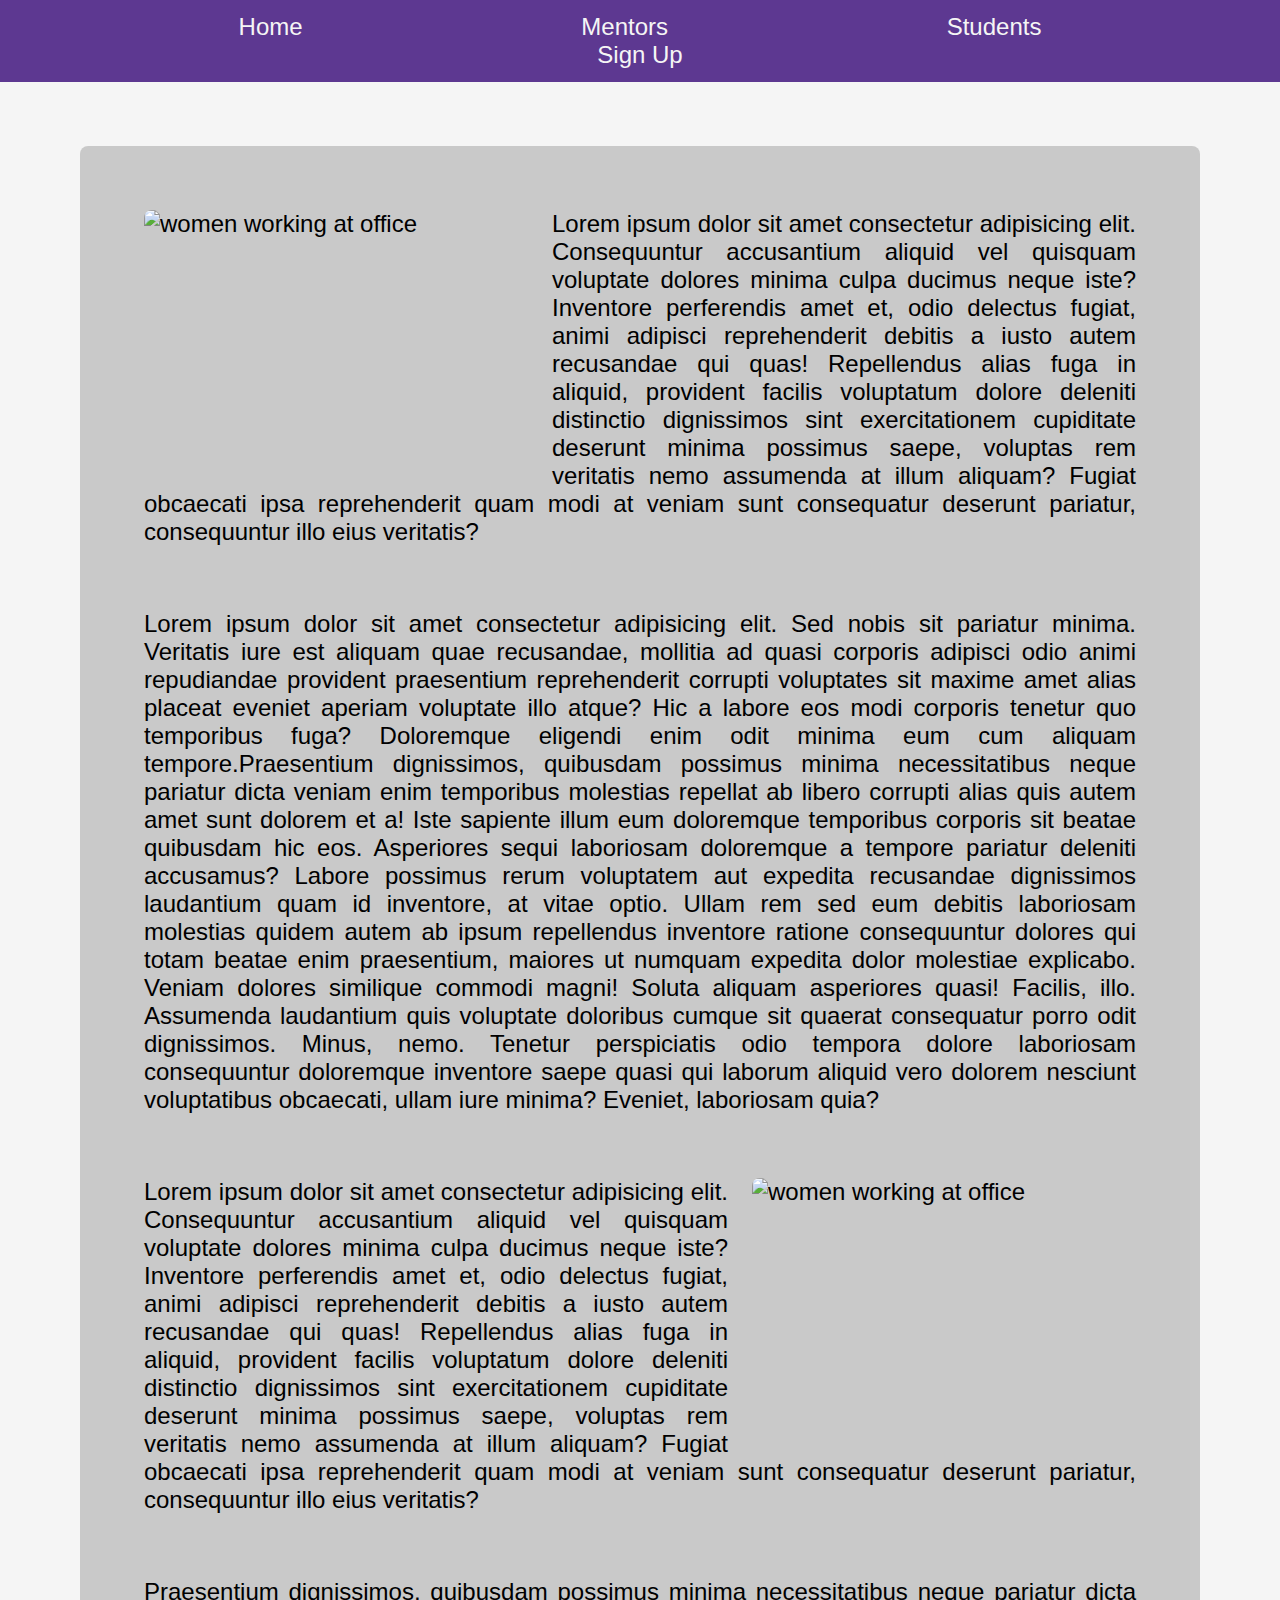
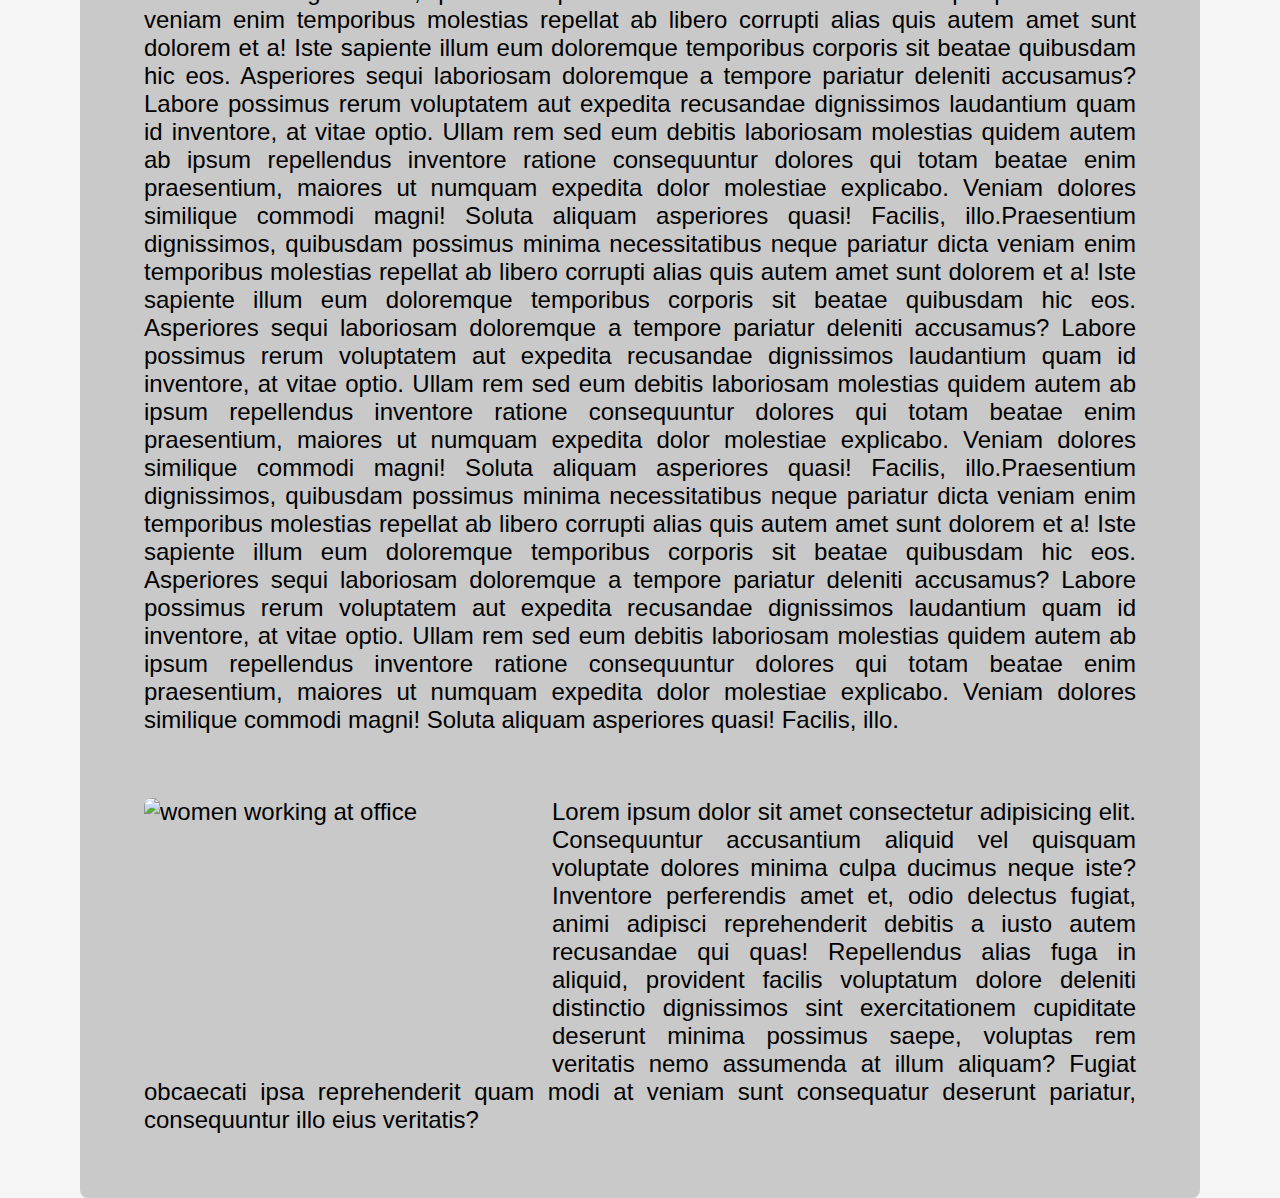
==== practice_project/index.html @ eef0f89d "add header code" ====
<!DOCTYPE html>
<html lang="en">
  <head>
    <meta charset="UTF-8" />
    <meta http-equiv="X-UA-Compatible" content="IE=edge" />
    <meta name="viewport" content="width=device-width, initial-scale=1.0" />
    <title>Home-Page</title>
    <link rel="stylesheet" href="css/styles.css" />
    <link
      rel="icon"
      type="image/png"
      href="img/favicon-16x16.png"
      sizes="16x16"
    />
  </head>
  <body>
    <header>
      <nav>
        <ul>
          <li><a href="">Home</a></li>
          <li><a href="">Mentors</a></li>
          <li><a href="">Students</a></li>
          <li><a href="">Sign Up</a></li>
        </ul>
      </nav>
      <section>
        <article>
          <img
            class="block left"
            src="https://images.unsplash.com/photo-1670272505497-d532f0b50702?ixlib=rb-4.0.3&ixid=MnwxMjA3fDB8MHxwaG90by1wYWdlfHx8fGVufDB8fHx8&auto=format&fit=crop&w=1170&q=80"
            alt="women working at office"
            width="400"
            height="250"
          />
          <p>
            Lorem ipsum dolor sit amet consectetur adipisicing elit.
            Consequuntur accusantium aliquid vel quisquam voluptate dolores
            minima culpa ducimus neque iste? Inventore perferendis amet et, odio
            delectus fugiat, animi adipisci reprehenderit debitis a iusto autem
            recusandae qui quas! Repellendus alias fuga in aliquid, provident
            facilis voluptatum dolore deleniti distinctio dignissimos sint
            exercitationem cupiditate deserunt minima possimus saepe, voluptas
            rem veritatis nemo assumenda at illum aliquam? Fugiat obcaecati ipsa
            reprehenderit quam modi at veniam sunt consequatur deserunt
            pariatur, consequuntur illo eius veritatis?
          </p>
        </article>
        <p>
          Lorem ipsum dolor sit amet consectetur adipisicing elit. Sed nobis sit
          pariatur minima. Veritatis iure est aliquam quae recusandae, mollitia
          ad quasi corporis adipisci odio animi repudiandae provident
          praesentium reprehenderit corrupti voluptates sit maxime amet alias
          placeat eveniet aperiam voluptate illo atque? Hic a labore eos modi
          corporis tenetur quo temporibus fuga? Doloremque eligendi enim odit
          minima eum cum aliquam tempore.Praesentium dignissimos, quibusdam
          possimus minima necessitatibus neque pariatur dicta veniam enim
          temporibus molestias repellat ab libero corrupti alias quis autem amet
          sunt dolorem et a! Iste sapiente illum eum doloremque temporibus
          corporis sit beatae quibusdam hic eos. Asperiores sequi laboriosam
          doloremque a tempore pariatur deleniti accusamus? Labore possimus
          rerum voluptatem aut expedita recusandae dignissimos laudantium quam
          id inventore, at vitae optio. Ullam rem sed eum debitis laboriosam
          molestias quidem autem ab ipsum repellendus inventore ratione
          consequuntur dolores qui totam beatae enim praesentium, maiores ut
          numquam expedita dolor molestiae explicabo. Veniam dolores similique
          commodi magni! Soluta aliquam asperiores quasi! Facilis, illo.
          Assumenda laudantium quis voluptate doloribus cumque sit quaerat
          consequatur porro odit dignissimos. Minus, nemo. Tenetur perspiciatis
          odio tempora dolore laboriosam consequuntur doloremque inventore saepe
          quasi qui laborum aliquid vero dolorem nesciunt voluptatibus
          obcaecati, ullam iure minima? Eveniet, laboriosam quia?
        </p>

        <article>
          <img
            class="block right"
            src="https://images.unsplash.com/photo-1670272506253-3a185e06d102?ixlib=rb-4.0.3&ixid=MnwxMjA3fDF8MHxwaG90by1wYWdlfHx8fGVufDB8fHx8&auto=format&fit=crop&w=1170&q=80"
            alt="women working at office"
            width="400"
            height="250"
          />
          <p>
            Lorem ipsum dolor sit amet consectetur adipisicing elit.
            Consequuntur accusantium aliquid vel quisquam voluptate dolores
            minima culpa ducimus neque iste? Inventore perferendis amet et, odio
            delectus fugiat, animi adipisci reprehenderit debitis a iusto autem
            recusandae qui quas! Repellendus alias fuga in aliquid, provident
            facilis voluptatum dolore deleniti distinctio dignissimos sint
            exercitationem cupiditate deserunt minima possimus saepe, voluptas
            rem veritatis nemo assumenda at illum aliquam? Fugiat obcaecati ipsa
            reprehenderit quam modi at veniam sunt consequatur deserunt
            pariatur, consequuntur illo eius veritatis?
          </p>
        </article>
        <p>
          Praesentium dignissimos, quibusdam possimus minima necessitatibus
          neque pariatur dicta veniam enim temporibus molestias repellat ab
          libero corrupti alias quis autem amet sunt dolorem et a! Iste sapiente
          illum eum doloremque temporibus corporis sit beatae quibusdam hic eos.
          Asperiores sequi laboriosam doloremque a tempore pariatur deleniti
          accusamus? Labore possimus rerum voluptatem aut expedita recusandae
          dignissimos laudantium quam id inventore, at vitae optio. Ullam rem
          sed eum debitis laboriosam molestias quidem autem ab ipsum repellendus
          inventore ratione consequuntur dolores qui totam beatae enim
          praesentium, maiores ut numquam expedita dolor molestiae explicabo.
          Veniam dolores similique commodi magni! Soluta aliquam asperiores
          quasi! Facilis, illo.Praesentium dignissimos, quibusdam possimus
          minima necessitatibus neque pariatur dicta veniam enim temporibus
          molestias repellat ab libero corrupti alias quis autem amet sunt
          dolorem et a! Iste sapiente illum eum doloremque temporibus corporis
          sit beatae quibusdam hic eos. Asperiores sequi laboriosam doloremque a
          tempore pariatur deleniti accusamus? Labore possimus rerum voluptatem
          aut expedita recusandae dignissimos laudantium quam id inventore, at
          vitae optio. Ullam rem sed eum debitis laboriosam molestias quidem
          autem ab ipsum repellendus inventore ratione consequuntur dolores qui
          totam beatae enim praesentium, maiores ut numquam expedita dolor
          molestiae explicabo. Veniam dolores similique commodi magni! Soluta
          aliquam asperiores quasi! Facilis, illo.Praesentium dignissimos,
          quibusdam possimus minima necessitatibus neque pariatur dicta veniam
          enim temporibus molestias repellat ab libero corrupti alias quis autem
          amet sunt dolorem et a! Iste sapiente illum eum doloremque temporibus
          corporis sit beatae quibusdam hic eos. Asperiores sequi laboriosam
          doloremque a tempore pariatur deleniti accusamus? Labore possimus
          rerum voluptatem aut expedita recusandae dignissimos laudantium quam
          id inventore, at vitae optio. Ullam rem sed eum debitis laboriosam
          molestias quidem autem ab ipsum repellendus inventore ratione
          consequuntur dolores qui totam beatae enim praesentium, maiores ut
          numquam expedita dolor molestiae explicabo. Veniam dolores similique
          commodi magni! Soluta aliquam asperiores quasi! Facilis, illo.
        </p>
        <article>
          <img
            class="block left"
            src="https://images.unsplash.com/photo-1497032628192-86f99bcd76bc?ixlib=rb-4.0.3&ixid=MnwxMjA3fDB8MHxwaG90by1wYWdlfHx8fGVufDB8fHx8&auto=format&fit=crop&w=1170&q=80"
            alt="women working at office"
            width="400"
            height="250"
          />
          <p>
            Lorem ipsum dolor sit amet consectetur adipisicing elit.
            Consequuntur accusantium aliquid vel quisquam voluptate dolores
            minima culpa ducimus neque iste? Inventore perferendis amet et, odio
            delectus fugiat, animi adipisci reprehenderit debitis a iusto autem
            recusandae qui quas! Repellendus alias fuga in aliquid, provident
            facilis voluptatum dolore deleniti distinctio dignissimos sint
            exercitationem cupiditate deserunt minima possimus saepe, voluptas
            rem veritatis nemo assumenda at illum aliquam? Fugiat obcaecati ipsa
            reprehenderit quam modi at veniam sunt consequatur deserunt
            pariatur, consequuntur illo eius veritatis?
          </p>
        </article>
      </section>
    </header>
    <main></main>
    <footer></footer>
  </body>
</html>
---- practice_project/css/styles.css ----
@import url("https://fonts.googleapis.com/css2?family=Inter:wght@400;700&family=Lexend+Deca&display=swap");

/* ||CSS RESET || */

* {
  margin: 0;
  padding: 0;
  box-sizing: border-box;
}

body {
  font-size: 1.5rem;
  font-family:'Gill Sans', 'Gill Sans MT', Calibri, 'Trebuchet MS', sans-serif;
  height: 100vh;
  text-align: justify;
  /* background-color: hsla(33, 95%, 53%, 0.881); */
  background-color: #f5f5f5;
}

ul {
    background-color: #5D3891;
    list-style-type: none;
    padding: 0.8rem;
    text-align: center;
}

li {
    display: inline-block;
    margin-inline: 8.5rem;
}

a {
    text-decoration: none;
    cursor: pointer;
    color: #f5f5f5;
}

a:visited {
    color: #f5f5f5;
}

a:hover,
a:focus {
    color: hsla(0, 0%, 96%, 0.525);
}

a:active {
    color: red;
}

section {
    margin: 4rem 5rem;
    padding: 2rem;
    background-color: hsla(0, 0%, 20%, 0.228);
    border-radius: 0.5rem;
}

article{
    display: flow-root;
    margin: 2rem;
}

.block {
    width: 30vw;
    height: 20vw;
    border-radius: 0.5rem;
}

.left {
    float: left;
    margin-right: 1.5rem;
}

.right {
    float: right;
    margin-left: 1.5rem;
}

p {
    padding: inherit;
}
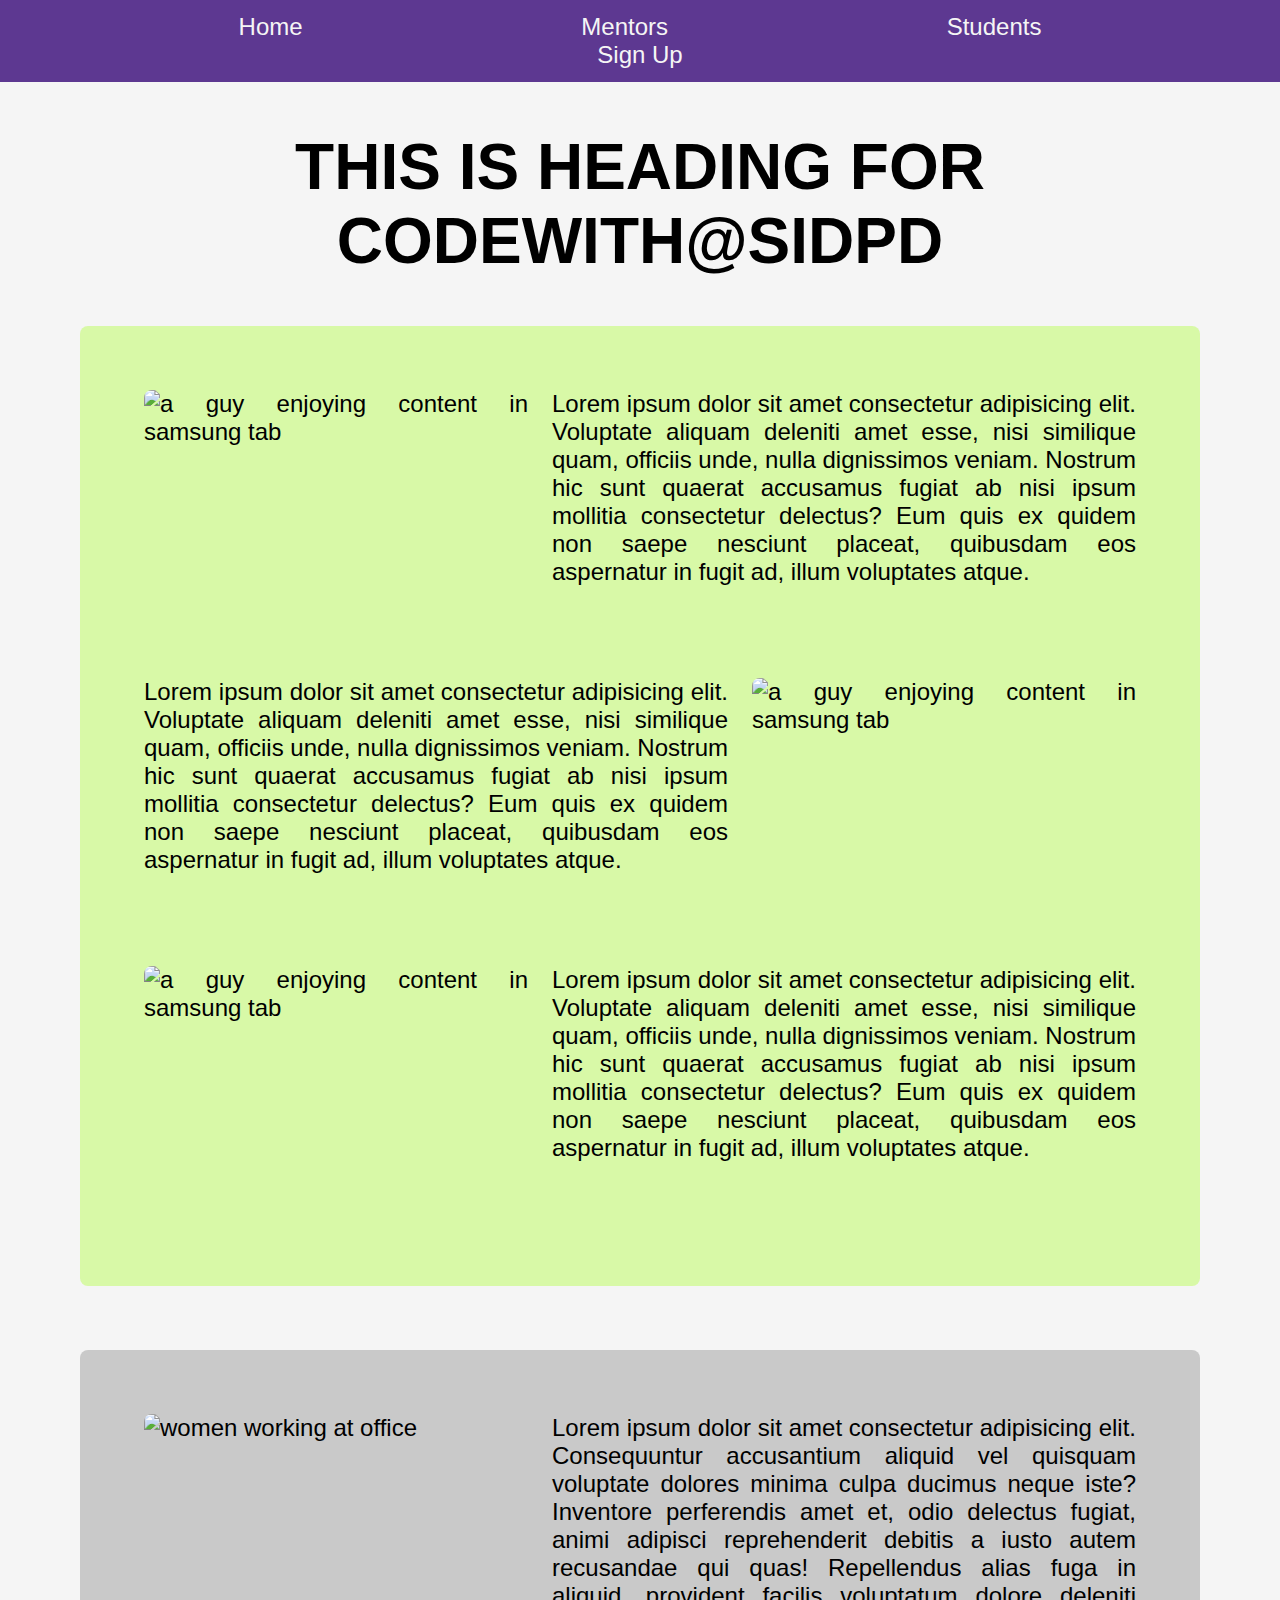
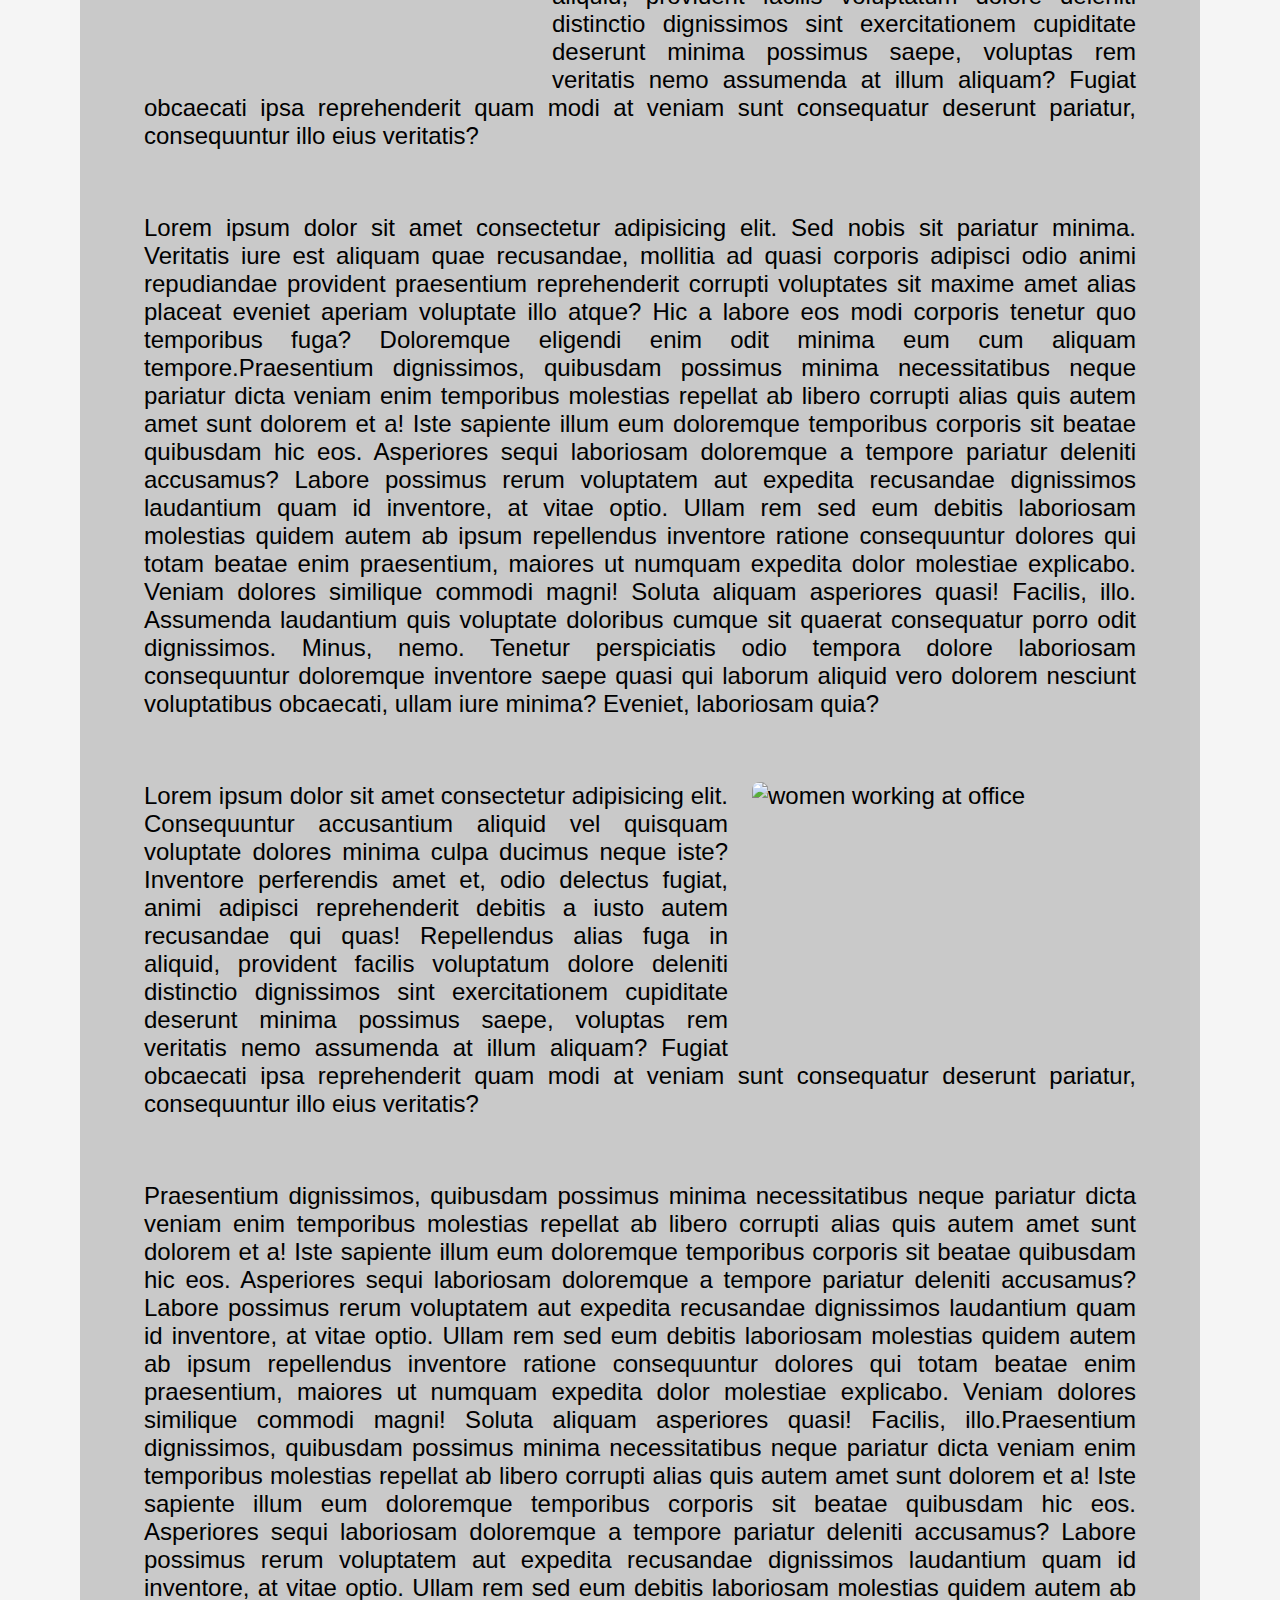
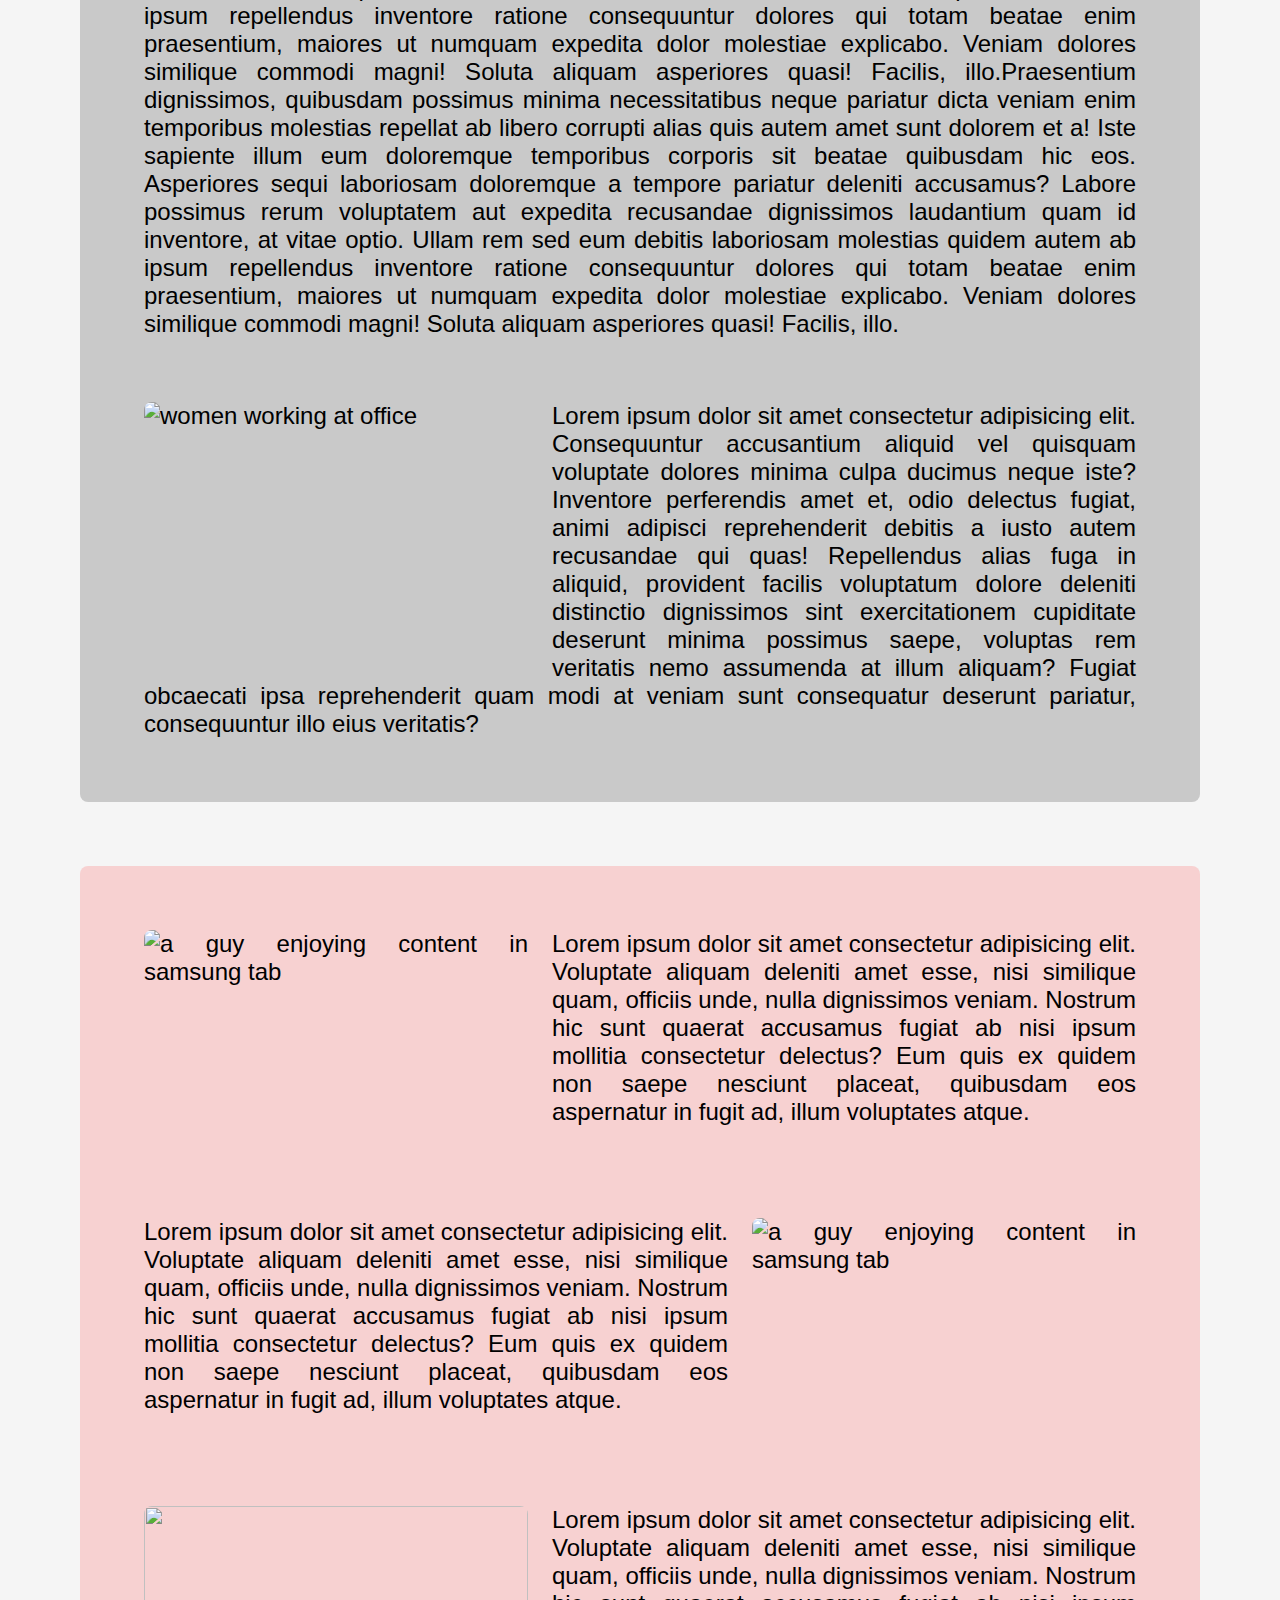
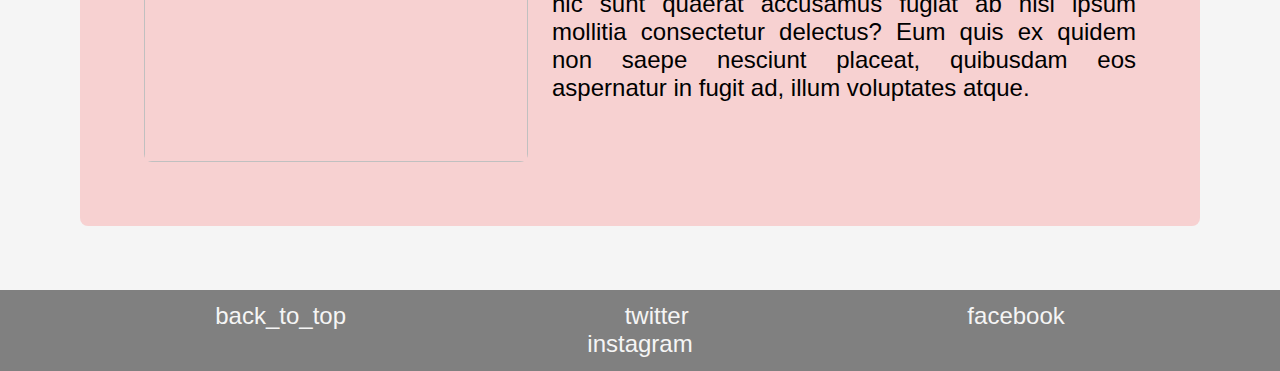
==== commit 4b85a62e: "addition of some new sections and footer" ====
--- a/practice_project/index.html
+++ b/practice_project/index.html
@@ -15,7 +15,7 @@
   </head>
   <body>
     <header>
-      <nav>
+      <nav class="header">
         <ul>
           <li><a href="">Home</a></li>
           <li><a href="">Mentors</a></li>
@@ -23,7 +23,63 @@
           <li><a href="">Sign Up</a></li>
         </ul>
       </nav>
-      <section>
+      <h1>THIS IS HEADING FOR CODEWITH@SIDPD</h1>
+      <section class="sec_1">
+        <article>
+          <img
+            class="block left"
+            src="https://images.unsplash.com/photo-1670272504528-790c24957dda?ixlib=rb-4.0.3&ixid=MnwxMjA3fDF8MHxwaG90by1wYWdlfHx8fGVufDB8fHx8&auto=format&fit=crop&w=2070&q=80"
+            alt="a guy enjoying content in samsung tab"
+            width="400"
+            height="250"
+          />
+          <p>
+            Lorem ipsum dolor sit amet consectetur adipisicing elit. Voluptate
+            aliquam deleniti amet esse, nisi similique quam, officiis unde,
+            nulla dignissimos veniam. Nostrum hic sunt quaerat accusamus fugiat
+            ab nisi ipsum mollitia consectetur delectus? Eum quis ex quidem non
+            saepe nesciunt placeat, quibusdam eos aspernatur in fugit ad, illum
+            voluptates atque.
+          </p>
+        </article>
+        <article>
+          <img
+            class="block right"
+            src="https://images.unsplash.com/photo-1670272506160-bdf0c7a45d2b?ixlib=rb-4.0.3&ixid=MnwxMjA3fDB8MHxwaG90by1wYWdlfHx8fGVufDB8fHx8&auto=format&fit=crop&w=2070&q=80"
+            alt="a guy enjoying content in samsung tab"
+            width="400"
+            height="250"
+          />
+          <p>
+            Lorem ipsum dolor sit amet consectetur adipisicing elit. Voluptate
+            aliquam deleniti amet esse, nisi similique quam, officiis unde,
+            nulla dignissimos veniam. Nostrum hic sunt quaerat accusamus fugiat
+            ab nisi ipsum mollitia consectetur delectus? Eum quis ex quidem non
+            saepe nesciunt placeat, quibusdam eos aspernatur in fugit ad, illum
+            voluptates atque.
+          </p>
+        </article>
+        <article>
+          <img
+            class="block left"
+            src="https://images.unsplash.com/photo-1670272505340-d906d8d77d03?ixlib=rb-4.0.3&ixid=MnwxMjA3fDB8MHxwaG90by1wYWdlfHx8fGVufDB8fHx8&auto=format&fit=crop&w=1170&q=80"
+            alt="a guy enjoying content in samsung tab"
+            width="400"
+            height="250"
+          />
+          <p>
+            Lorem ipsum dolor sit amet consectetur adipisicing elit. Voluptate
+            aliquam deleniti amet esse, nisi similique quam, officiis unde,
+            nulla dignissimos veniam. Nostrum hic sunt quaerat accusamus fugiat
+            ab nisi ipsum mollitia consectetur delectus? Eum quis ex quidem non
+            saepe nesciunt placeat, quibusdam eos aspernatur in fugit ad, illum
+            voluptates atque.
+          </p>
+        </article>
+      </section>
+    </header>
+    <main>
+      <section class="sec_2">
         <article>
           <img
             class="block left"
@@ -150,8 +206,68 @@
           </p>
         </article>
       </section>
-    </header>
-    <main></main>
-    <footer></footer>
+      <section class="sec_3">
+        <article>
+          <img
+            class="block left"
+            src="https://images.unsplash.com/photo-1531297484001-80022131f5a1?ixlib=rb-4.0.3&ixid=MnwxMjA3fDB8MHxwaG90by1wYWdlfHx8fGVufDB8fHx8&auto=format&fit=crop&w=1120&q=80"
+            alt="a guy enjoying content in samsung tab"
+            width="400"
+            height="250"
+          />
+          <p>
+            Lorem ipsum dolor sit amet consectetur adipisicing elit. Voluptate
+            aliquam deleniti amet esse, nisi similique quam, officiis unde,
+            nulla dignissimos veniam. Nostrum hic sunt quaerat accusamus fugiat
+            ab nisi ipsum mollitia consectetur delectus? Eum quis ex quidem non
+            saepe nesciunt placeat, quibusdam eos aspernatur in fugit ad, illum
+            voluptates atque.
+          </p>
+        </article>
+        <article>
+          <img
+            class="block right"
+            src="https://images.unsplash.com/photo-1670272506160-bdf0c7a45d2b?ixlib=rb-4.0.3&ixid=MnwxMjA3fDB8MHxwaG90by1wYWdlfHx8fGVufDB8fHx8&auto=format&fit=crop&w=2070&q=80"
+            alt="a guy enjoying content in samsung tab"
+            width="400"
+            height="250"
+          />
+          <p>
+            Lorem ipsum dolor sit amet consectetur adipisicing elit. Voluptate
+            aliquam deleniti amet esse, nisi similique quam, officiis unde,
+            nulla dignissimos veniam. Nostrum hic sunt quaerat accusamus fugiat
+            ab nisi ipsum mollitia consectetur delectus? Eum quis ex quidem non
+            saepe nesciunt placeat, quibusdam eos aspernatur in fugit ad, illum
+            voluptates atque.
+          </p>
+        </article>
+        <article>
+          <img
+            class="block left"
+            src="https://images.unsplash.com/photo-1670272499232-d6c55af87386?ixlib=rb-4.0.3&ixid=MnwxMjA3fDB8MHxwaG90by1wYWdlfHx8fGVufDB8fHx8&auto=format&fit=crop&w=1170&q=80"
+            width="400"
+            height="250"
+          />
+          <p>
+            Lorem ipsum dolor sit amet consectetur adipisicing elit. Voluptate
+            aliquam deleniti amet esse, nisi similique quam, officiis unde,
+            nulla dignissimos veniam. Nostrum hic sunt quaerat accusamus fugiat
+            ab nisi ipsum mollitia consectetur delectus? Eum quis ex quidem non
+            saepe nesciunt placeat, quibusdam eos aspernatur in fugit ad, illum
+            voluptates atque.
+          </p>
+        </article>
+      </section>
+    </main>
+    <footer>
+      <nav class="footer">
+        <ul>
+          <li><a href="#">back_to_top</a></li>
+          <li><a href="">twitter</a></li>
+          <li><a href="">facebook</a></li>
+          <li><a href="">instagram</a></li>
+        </ul>
+      </nav>
+    </footer>
   </body>
 </html>
--- a/practice_project/css/styles.css
+++ b/practice_project/css/styles.css
@@ -51,8 +51,18 @@
 section {
     margin: 4rem 5rem;
     padding: 2rem;
+    border-radius: 0.5rem;
+}
+
+.sec_1 {
+    background-color: rgba(172, 255, 47, 0.393);
+    margin-top: 0;
+}
+.sec_2 {
     background-color: hsla(0, 0%, 20%, 0.228);
-    border-radius: 0.5rem;
+}
+.sec_3 {
+    background-color: hsla(0, 98%, 67%, 0.228);
 }
 
 article{
@@ -80,3 +90,20 @@
     padding: inherit;
 }
 
+.header {
+    position: sticky;
+    top: 0;
+}
+
+h1 {
+    margin: 2rem;
+    padding: 1rem;
+    text-align: center;
+    font-family: Arial, Helvetica, sans-serif;
+    font-size: 4rem;
+}
+
+.footer ul {
+    background-color: gray;
+}
+
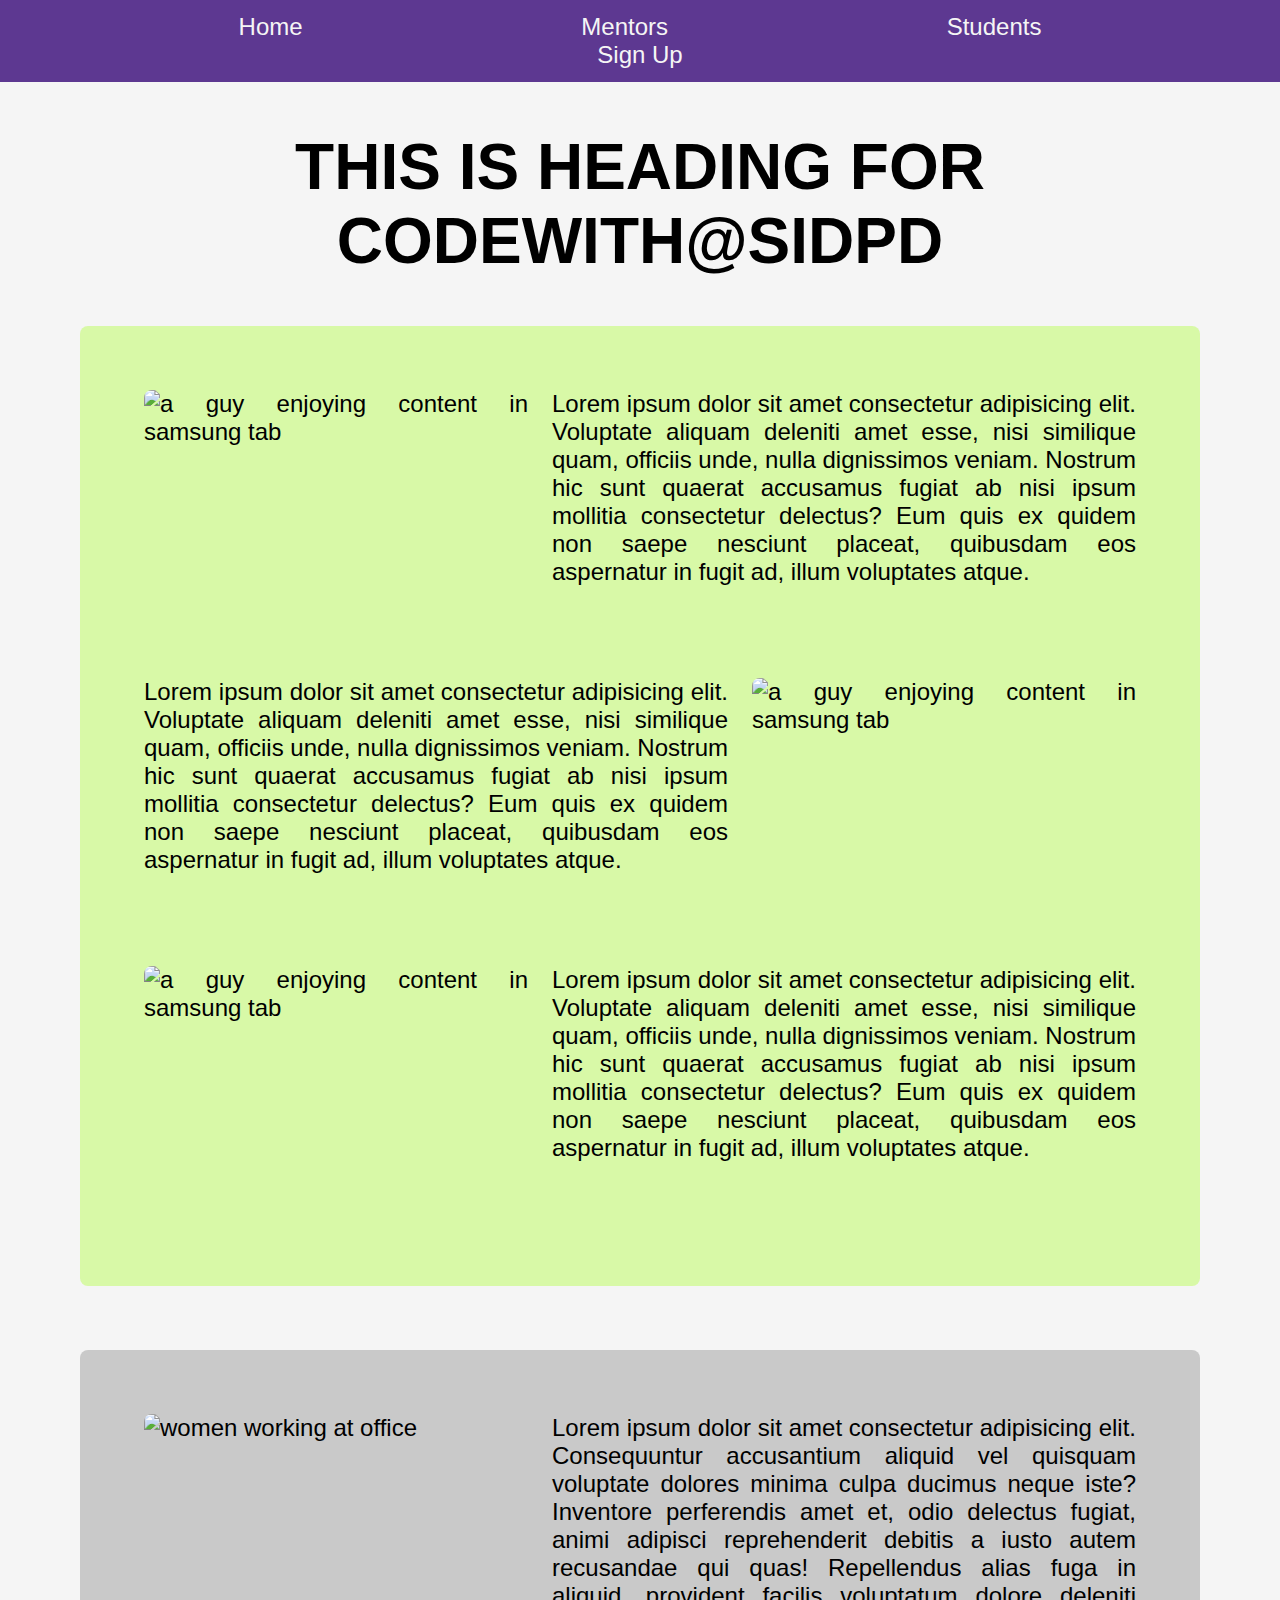
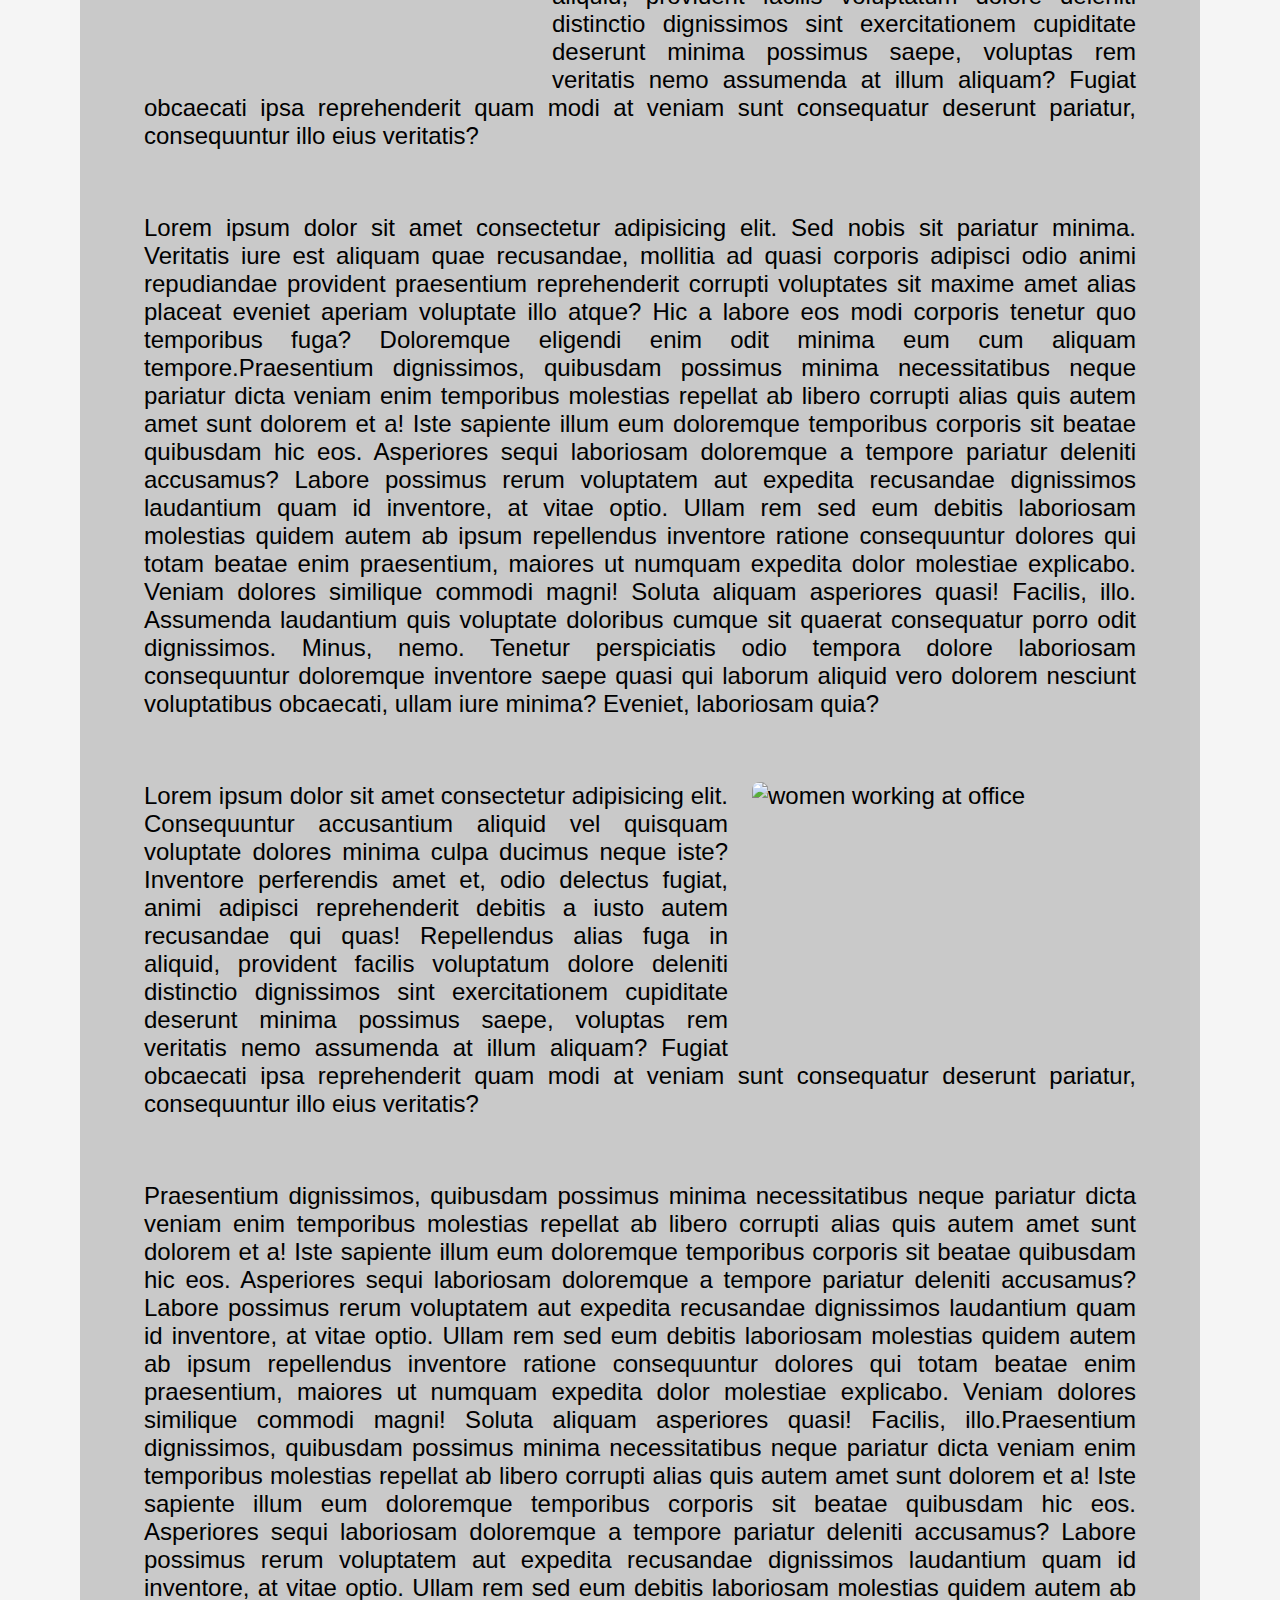
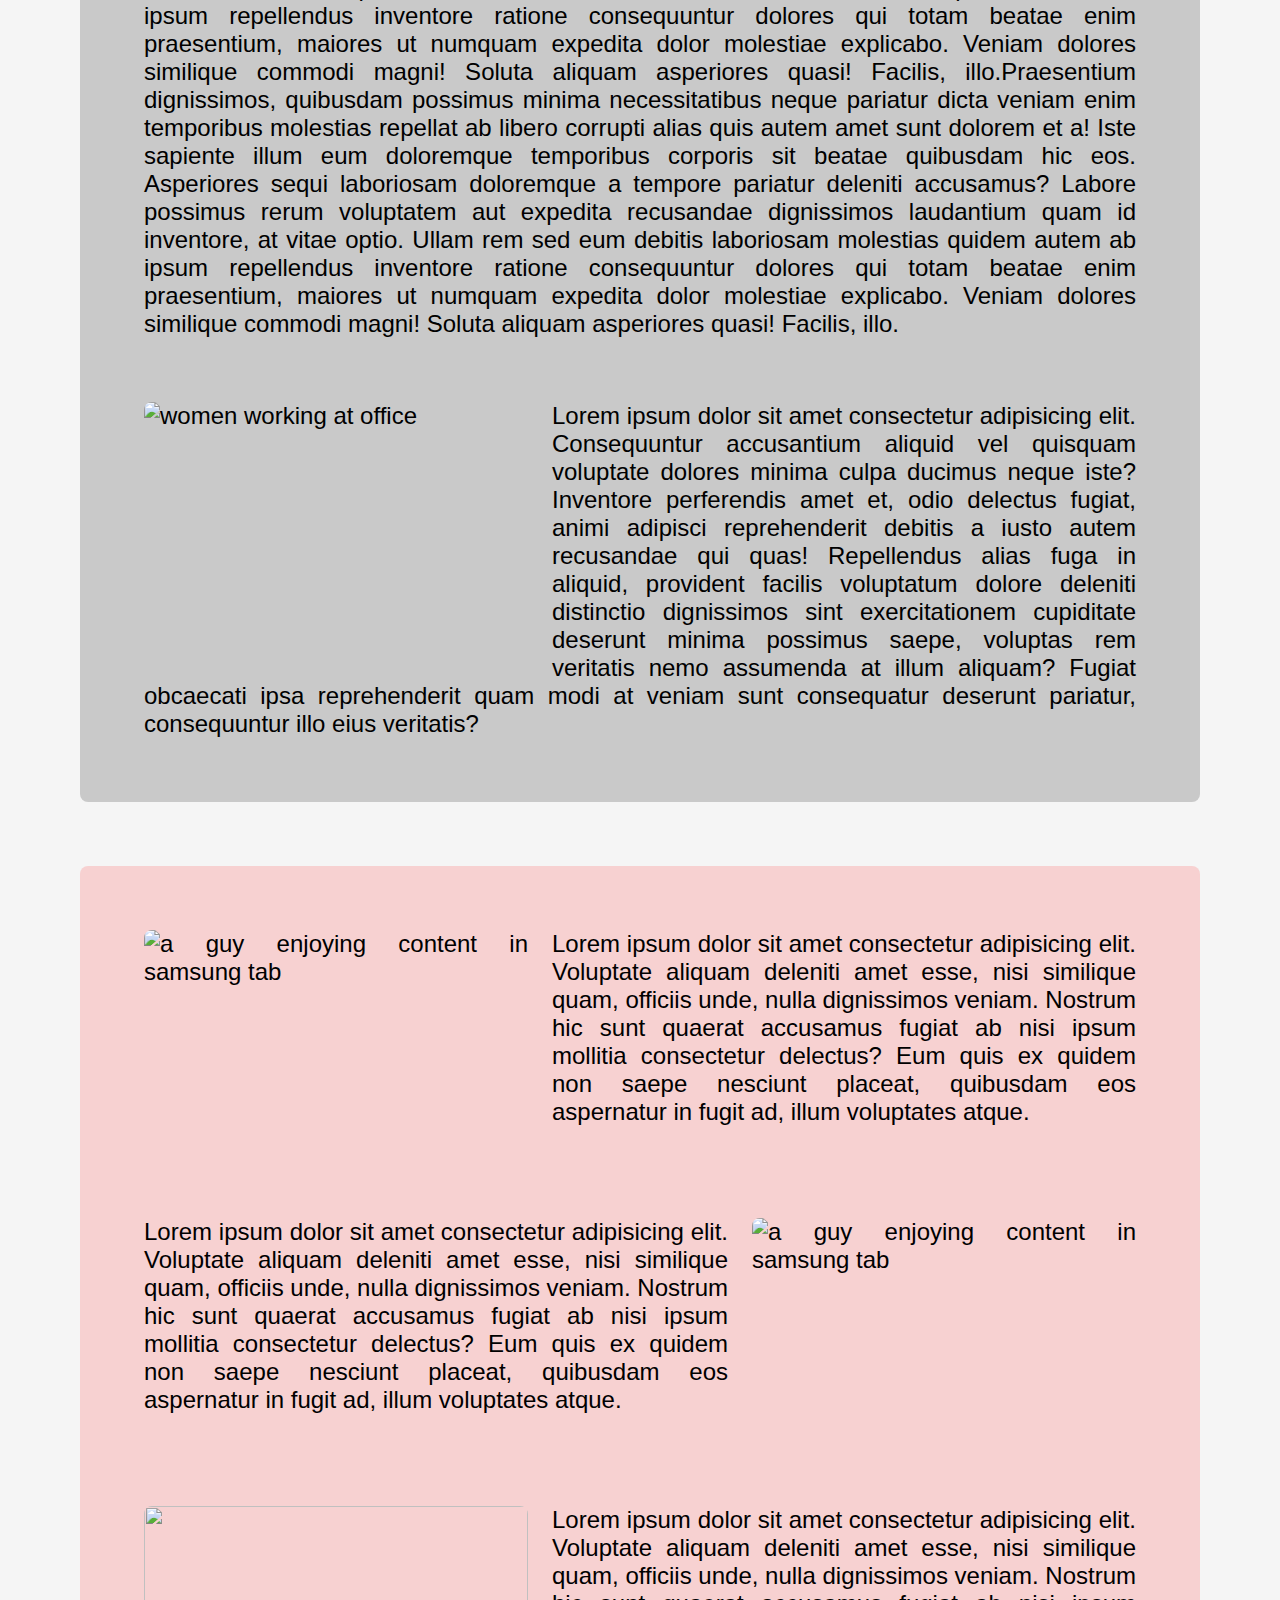
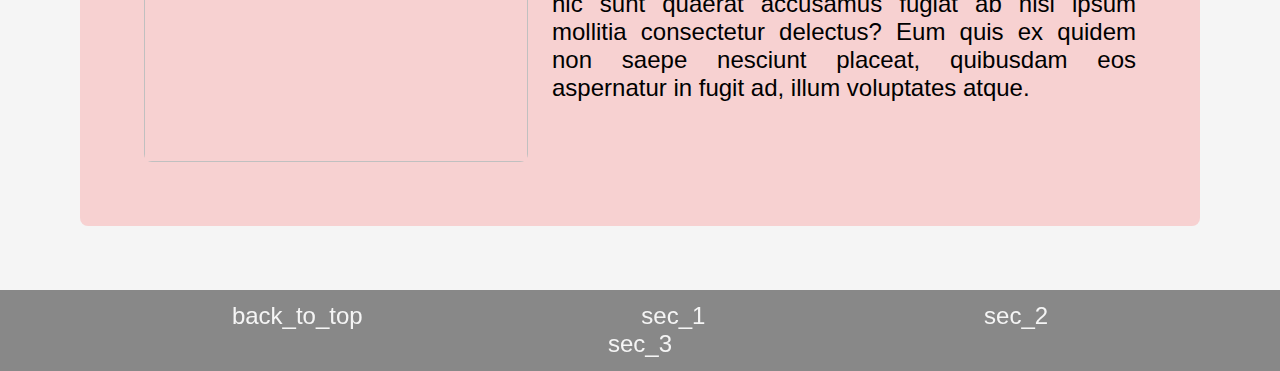
==== commit 8d63e335: "add icon" ====
--- a/practice_project/index.html
+++ b/practice_project/index.html
@@ -12,10 +12,20 @@
       href="img/favicon-16x16.png"
       sizes="16x16"
     />
+    <link
+      rel="stylesheet"
+      href="https://cdnjs.cloudflare.com/ajax/libs/font-awesome/6.2.1/css/all.min.css"
+      integrity="sha512-MV7K8+y+gLIBoVD59lQIYicR65iaqukzvf/nwasF0nqhPay5w/9lJmVM2hMDcnK1OnMGCdVK+iQrJ7lzPJQd1w=="
+      crossorigin="anonymous"
+      referrerpolicy="no-referrer"
+    />
   </head>
   <body>
+    <i class="fa-brands fa-square-facebook fb"></i>
+    <i class="fa-brands fa-square-twitter twt"></i>
+    <i class="fa-brands fa-square-instagram insta"></i>
     <header>
-      <nav class="header">
+      <nav id="header">
         <ul>
           <li><a href="">Home</a></li>
           <li><a href="">Mentors</a></li>
@@ -23,8 +33,9 @@
           <li><a href="">Sign Up</a></li>
         </ul>
       </nav>
+
       <h1>THIS IS HEADING FOR CODEWITH@SIDPD</h1>
-      <section class="sec_1">
+      <section class="sec_1" id="sec_1">
         <article>
           <img
             class="block left"
@@ -79,7 +90,7 @@
       </section>
     </header>
     <main>
-      <section class="sec_2">
+      <section class="sec_2" id="sec_2">
         <article>
           <img
             class="block left"
@@ -206,7 +217,7 @@
           </p>
         </article>
       </section>
-      <section class="sec_3">
+      <section class="sec_3" id="sec_3">
         <article>
           <img
             class="block left"
@@ -262,10 +273,10 @@
     <footer>
       <nav class="footer">
         <ul>
-          <li><a href="#">back_to_top</a></li>
-          <li><a href="">twitter</a></li>
-          <li><a href="">facebook</a></li>
-          <li><a href="">instagram</a></li>
+          <li><a href="#header">back_to_top</a></li>
+          <li><a href="#sec_1">sec_1</a></li>
+          <li><a href="#sec_2">sec_2</a></li>
+          <li><a href="#sec_3">sec_3</a></li>
         </ul>
       </nav>
     </footer>
--- a/practice_project/css/styles.css
+++ b/practice_project/css/styles.css
@@ -17,8 +17,11 @@
   background-color: #f5f5f5;
 }
 
+header nav {
+    background-color: #5D3891;
+}
+
 ul {
-    background-color: #5D3891;
     list-style-type: none;
     padding: 0.8rem;
     text-align: center;
@@ -103,7 +106,27 @@
     font-size: 4rem;
 }
 
-.footer ul {
-    background-color: gray;
+footer {
+    background-color: hsla(0, 0%, 50%, 0.934);
+    position: sticky;
+    top: 0;
 }
 
+i {
+    width: 1rem;
+    height: auto;
+    padding: 0.5rem;
+    margin: 0.5rem;
+    font-size: 2rem;
+    position: fixed;
+}
+
+.fb {
+    top: 17vw;
+}
+.twt {
+    top: 21vw;
+}
+.insta {
+    top: 25vw;
+}